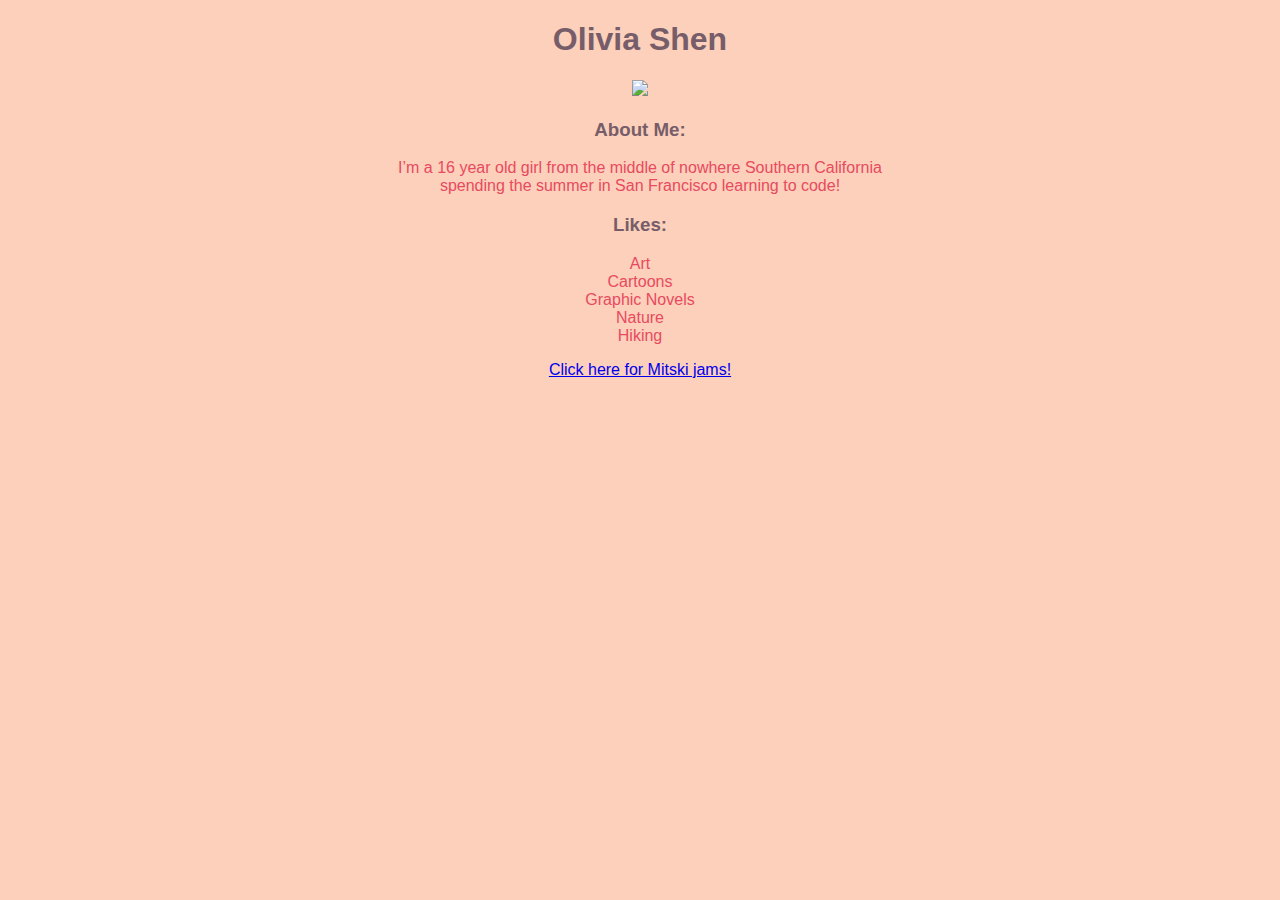
==== index.html @ d6576ac5 "Add files via upload" ====
<!doctype html>
<html>
<head>
  <Title>Olivia Shen</Title>
  <link rel="stylesheet" href="style_sheet.css">
</head>
<body>
  <h1>Olivia Shen</h1>
  <p></p>
  <img src="IMG_7418.JPG" style="width:350px;">
    <h3>About Me:</h3>
      I’m a 16 year old girl from the middle of nowhere Southern California
      <br>spending the summer in San Francisco learning to code!
    <p></p>
    <h3>Likes:</h3>
      Art
      <br>Cartoons
      <br>Graphic Novels
      <br>Nature
      <br>Hiking
  <p>
  <a href="https://www.youtube.com/watch?v=UMJm_97QXHA">Click here for Mitski jams!</a>
  </p>

</body>
</html>
---- style_sheet.css ----
h1{
  color:#765d69;
  text-align:center;
}

body {
  font-family:san-serif,"Arial";
  background-color:#fcd0ba;
  color: #e84a5f;
  text-align:center;
}

h3{
  color:#765d69;
  text-align:center;
}
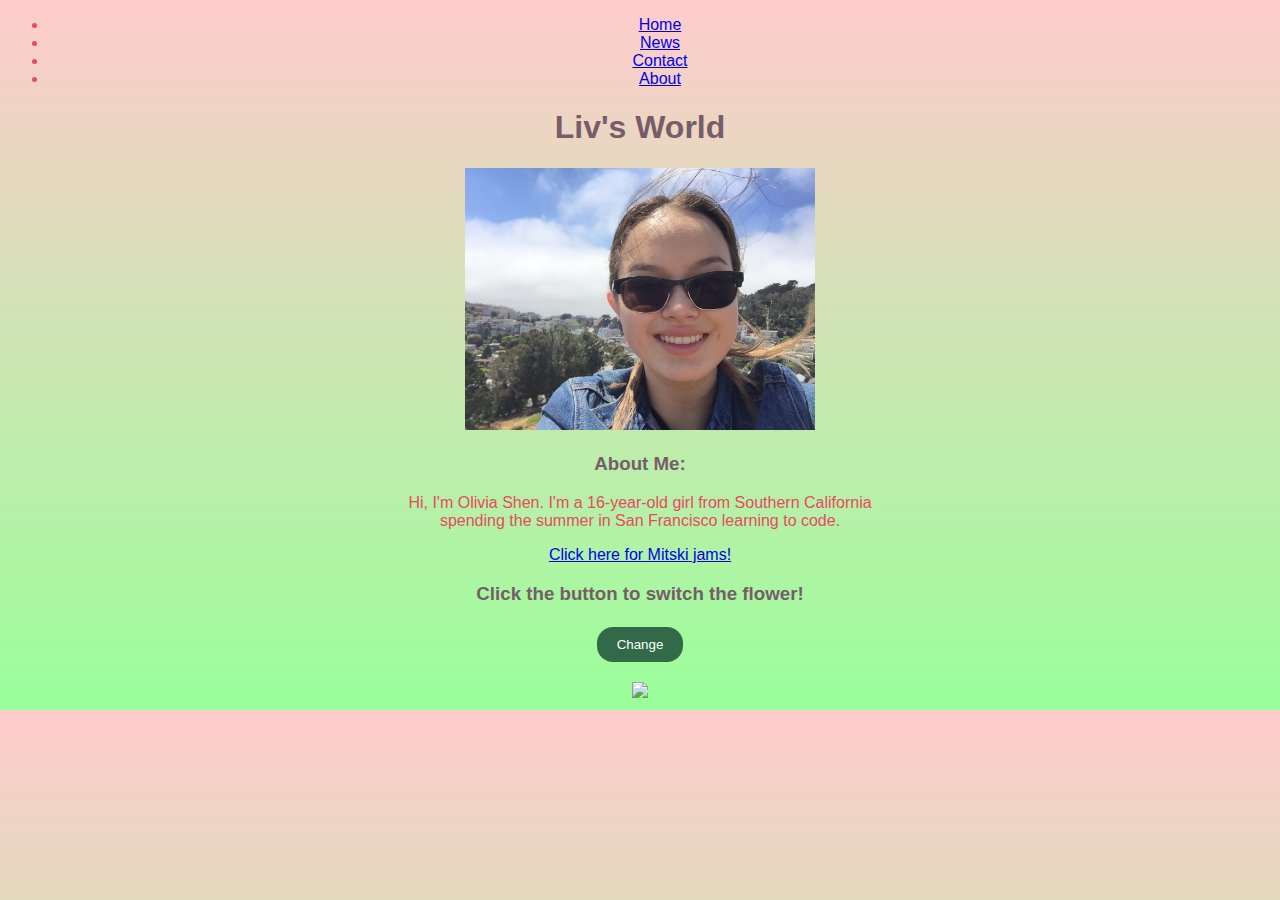
==== commit 01217557: "Add files via upload" ====
--- a/index.html
+++ b/index.html
@@ -1,26 +1,43 @@
 <!doctype html>
 <html>
 <head>
-  <Title>Olivia Shen</Title>
+  <Title>Liv's World</Title>
   <link rel="stylesheet" href="style_sheet.css">
+
 </head>
 <body>
-  <h1>Olivia Shen</h1>
+  <ul>
+    <li><a class="active" href="#home">Home</a></li>
+    <li><a href="#news">News</a></li>
+    <li><a href="#contact">Contact</a></li>
+    <li><a href="#about">About</a></li>
+  </ul>
+  <h1>Liv's World</h1>
   <p></p>
   <img src="IMG_7418.JPG" style="width:350px;">
     <h3>About Me:</h3>
-      I’m a 16 year old girl from the middle of nowhere Southern California
-      <br>spending the summer in San Francisco learning to code!
+      Hi, I'm Olivia Shen. I'm a 16-year-old girl from Southern California
+      <br>spending the summer in San Francisco learning to code.
     <p></p>
-    <h3>Likes:</h3>
-      Art
-      <br>Cartoons
-      <br>Graphic Novels
-      <br>Nature
-      <br>Hiking
-  <p>
   <a href="https://www.youtube.com/watch?v=UMJm_97QXHA">Click here for Mitski jams!</a>
   </p>
 
+  <h3>Click the button to switch the flower!</h3>
+  <button onclick="changeImage()">Change</button>
+  <p></p>
+  <img src="JGI169-M.jpg" id="myImage" width="200">
+  <script>
+    function changeImage() {
+      var image= document.getElementById("myImage");
+      if (image.src.match("daisy-flower-1532449822.jpg")) {
+        image.src= "JGI169-M.jpg";
+      }
+      else {
+        image.src= "daisy-flower-1532449822.jpg";
+      }
+    }
+    </script>
+
+
 </body>
 </html>
--- a/style_sheet.css
+++ b/style_sheet.css
@@ -5,12 +5,99 @@
 
 body {
   font-family:san-serif,"Arial";
-  background-color:#fcd0ba;
   color: #e84a5f;
   text-align:center;
+  background: linear-gradient(to bottom, #ffcccc 0%, #99ff99 100%);
 }
 
 h3{
   color:#765d69;
   text-align:center;
 }
+
+button {
+  background-color: #316949;
+  border: none;
+  color: white;
+  padding: 10px 20px;
+  text-align: center;
+  font-family:san-serif,"Arial"
+  text-decoration: none;
+  display: inline-block;
+  margin: 4px 2px;
+  cursor: pointer;
+  border-radius: 16px;
+
+  ul {
+  list-style-type: none;
+  margin: 0;
+  padding: 0;
+  overflow: hidden;
+  background-color: #333;
+
+  li {
+    float: left;
+  }
+
+  li a {
+    display: block;
+    color: white;
+    text-align: center;
+    padding: 14px 16px;
+    text-decoration: none;
+  }
+
+  li a:hover {
+    background-color: #111;
+  }
+
+
+}
+* {
+  box-sizing: border-box;
+}
+
+.header {
+  text-align: center;
+  padding: 32px;
+}
+
+.row {
+  display: -ms-flexbox; /* IE10 */
+  display: flex;
+  -ms-flex-wrap: wrap; /* IE10 */
+  flex-wrap: wrap;
+  padding: 0 4px;
+}
+
+/* Create four equal columns that sits next to each other */
+.column {
+  -ms-flex: 33%; /* IE10 */
+  flex: 33%;
+  max-width: 33%;
+  padding: 0 4px;
+}
+
+.column img {
+  margin-top: 8px;
+  vertical-align: middle;
+  width: 100%;
+}
+
+/* Responsive layout - makes a two column-layout instead of four columns */
+@media screen and (max-width: 800px) {
+  .column {
+    -ms-flex: 50%;
+    flex: 50%;
+    max-width: 50%;
+  }
+}
+
+/* Responsive layout - makes the two columns stack on top of each other instead of next to each other */
+@media screen and (max-width: 600px) {
+  .column {
+    -ms-flex: 100%;
+    flex: 100%;
+    max-width: 100%;
+  }
+}
